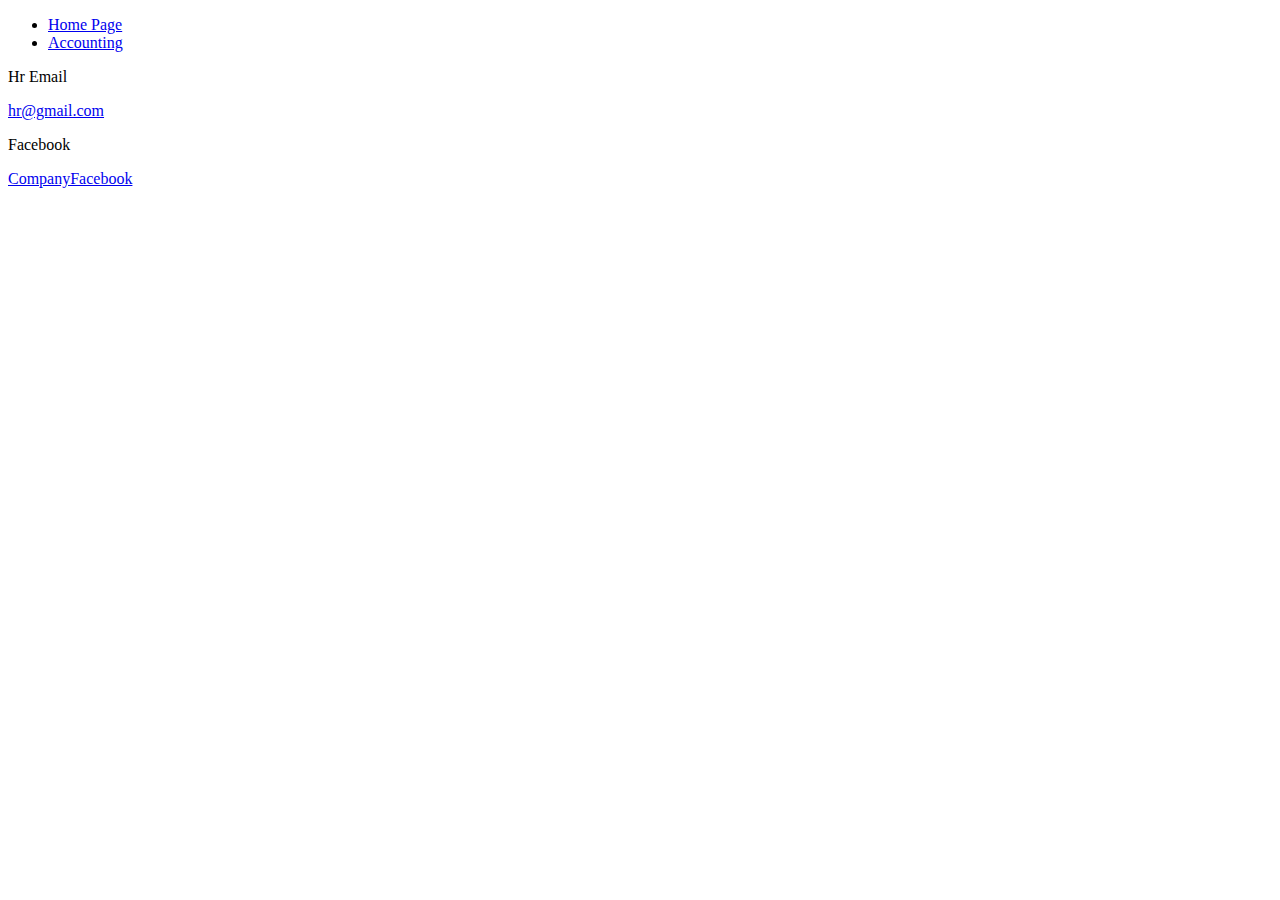
==== index.html @ 28a1975b "update" ====
<!DOCTYPE html>
<html lang="en">
<head>
    <meta charset="UTF-8">
    <meta http-equiv="X-UA-Compatible" content="IE=edge">
    <meta name="viewport" content="width=device-width, initial-scale=1.0">
    <title>Document</title>
</head>
<body>
    
<header>
<div class="navbar">
       <ul class="pageLink">
           <li> <a href="/index.html"    > Home Page </a> </li>
           <li> <a href="/accounting.html"  >  Accounting  </a> </li>
       </ul>
</div>

</header>

<main>


               











</main>

<footer>
    <p> Hr Email   </p>
    <p><a href=" hr@gmail.com "> hr@gmail.com </a></p>
    <p> Facebook </p>
    <p><a href=" #facebook  "> CompanyFacebook </a></p>
</footer>
<script src="/Js/app.js">


</script>
</body>
</html>
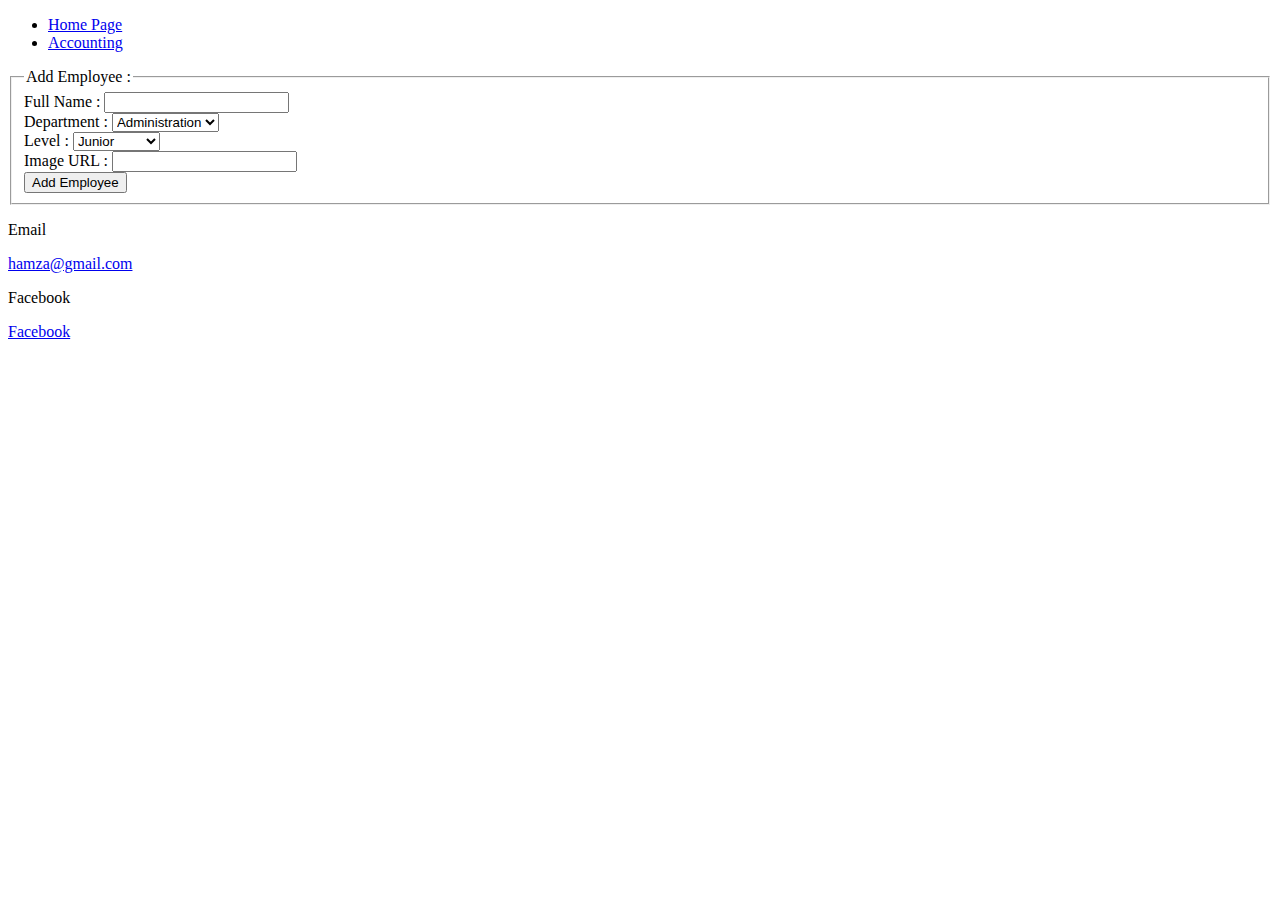
==== commit 0a20115f: "event" ====
--- a/index.html
+++ b/index.html
@@ -19,27 +19,43 @@
 </header>
 
 <main>
-
-
-               
-
-
-
-
-
-
-
-
-
-
+        <fieldset>
+            <legend>Add Employee : </legend>
+            <form id="form">
+                <label for="name" id="nameLabel">Full Name : </label>
+                <input type="text" name="name" id="name" required>
+                <br>
+                <label for="department" id="department">Department :</label>
+                <select id="department" name="department">
+                    <option value="Administration">Administration</option>
+                    <option value="Marketing">Marketing</option>
+                    <option value="Development">Development</option>
+                    <option value="Finance">Finance</option>
+                </select>
+                <br>
+                <label for="level" id="level">Level  :</label>
+                <select id="level">
+                    <option value="Junior">Junior</option>
+                    <option value="Mid-Senior">Mid-Senior</option>
+                    <option value="Senior">Senior</option>
+                </select>
+                <br>
+                <label for="image">Image URL :</label>
+                <input type="text" name="image" id="image">
+                <br>
+                <input type="submit" name="submit" id="submit" value="Add Employee">            
+            </form>
+        </fieldset>
+        <form id="showEmployee">
+        </form>
 
 </main>
 
 <footer>
-    <p> Hr Email   </p>
-    <p><a href=" hr@gmail.com "> hr@gmail.com </a></p>
+    <p> Email   </p>
+    <p><a href=" #hamza@gmail.com "> hamza@gmail.com </a></p>
     <p> Facebook </p>
-    <p><a href=" #facebook  "> CompanyFacebook </a></p>
+    <p><a href=" #facebook  "> Facebook </a></p>
 </footer>
 <script src="/Js/app.js">
 
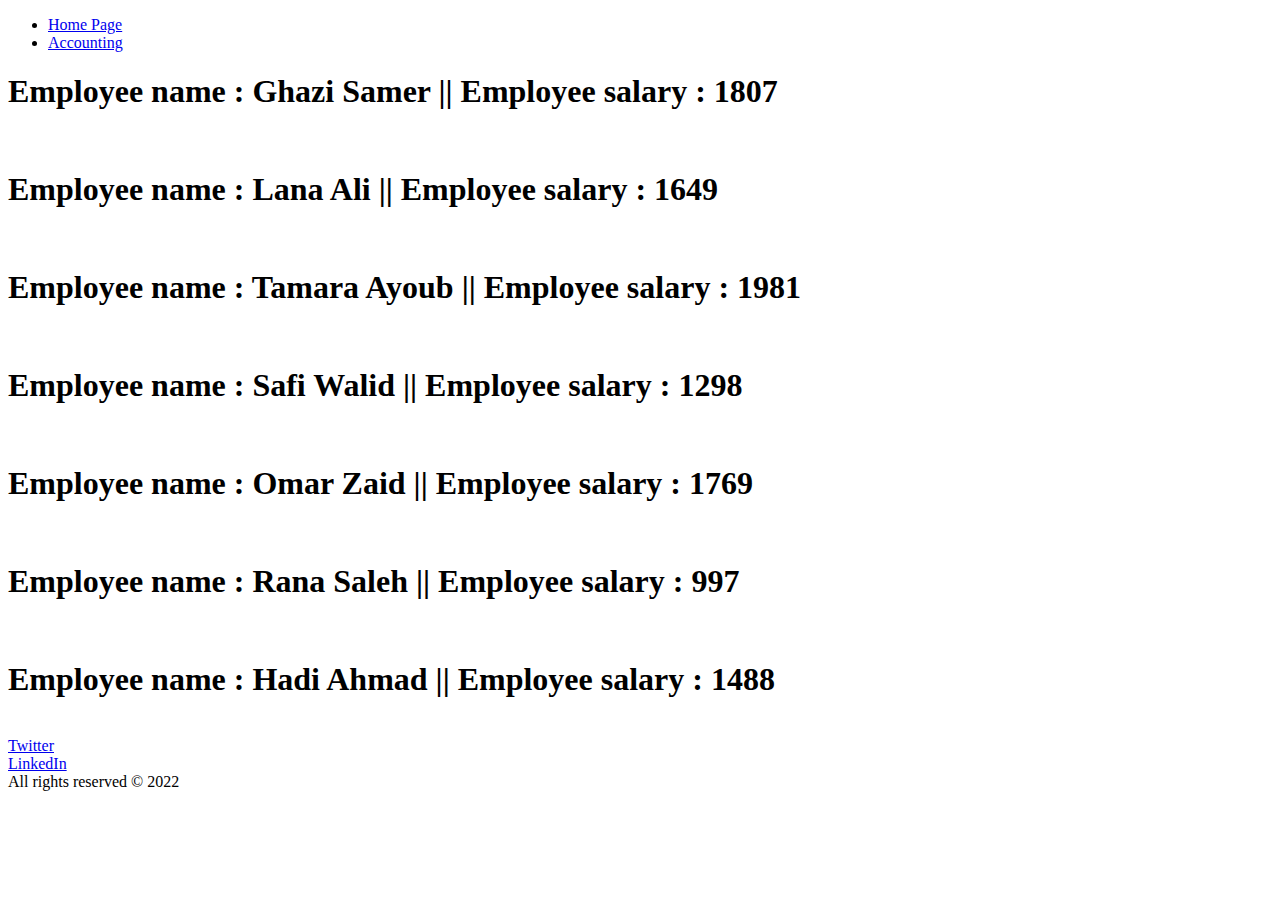
==== commit cf51da4b: "constructor" ====
--- a/index.html
+++ b/index.html
@@ -4,7 +4,7 @@
     <meta charset="UTF-8">
     <meta http-equiv="X-UA-Compatible" content="IE=edge">
     <meta name="viewport" content="width=device-width, initial-scale=1.0">
-    <title>Document</title>
+    <title> HR Management System  </title>
 </head>
 <body>
     
@@ -19,47 +19,25 @@
 </header>
 
 <main>
-        <fieldset>
-            <legend>Add Employee : </legend>
-            <form id="form">
-                <label for="name" id="nameLabel">Full Name : </label>
-                <input type="text" name="name" id="name" required>
-                <br>
-                <label for="department" id="department">Department :</label>
-                <select id="department" name="department">
-                    <option value="Administration">Administration</option>
-                    <option value="Marketing">Marketing</option>
-                    <option value="Development">Development</option>
-                    <option value="Finance">Finance</option>
-                </select>
-                <br>
-                <label for="level" id="level">Level  :</label>
-                <select id="level">
-                    <option value="Junior">Junior</option>
-                    <option value="Mid-Senior">Mid-Senior</option>
-                    <option value="Senior">Senior</option>
-                </select>
-                <br>
-                <label for="image">Image URL :</label>
-                <input type="text" name="image" id="image">
-                <br>
-                <input type="submit" name="submit" id="submit" value="Add Employee">            
-            </form>
-        </fieldset>
-        <form id="showEmployee">
-        </form>
 
+
+
+
+ <script src="/Js/app.js">  
+</script>
 </main>
 
 <footer>
-    <p> Email   </p>
-    <p><a href=" #hamza@gmail.com "> hamza@gmail.com </a></p>
-    <p> Facebook </p>
-    <p><a href=" #facebook  "> Facebook </a></p>
+    <div class="soc">
+        <a href="https://twitter.com/HamzaHazaimeh2"> Twitter </a>
+    </div>
+    <div class="soc">
+        <a href="https://www.linkedin.com/in/hamza-hazaimeh-5b0252189"> LinkedIn </a>
+    </div>   
+<div class="soc">
+    <label>All rights reserved © 2022</label>
+</div> 
 </footer>
-<script src="/Js/app.js">
 
-
-</script>
 </body>
 </html>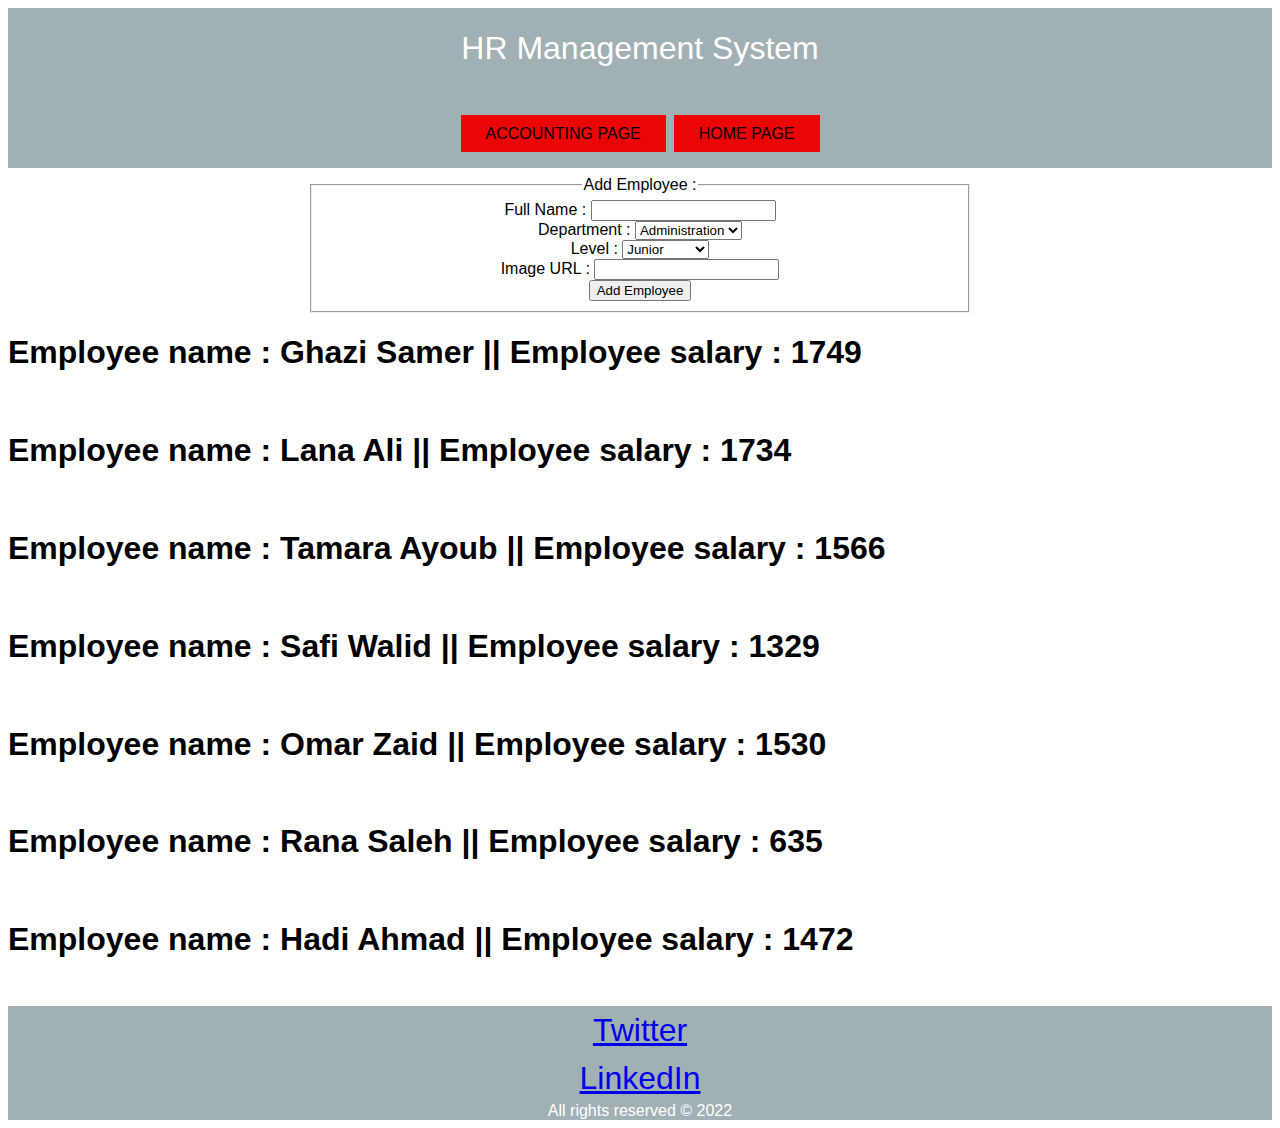
==== commit 2b1faadd: "events" ====
--- a/index.html
+++ b/index.html
@@ -4,39 +4,66 @@
     <meta charset="UTF-8">
     <meta http-equiv="X-UA-Compatible" content="IE=edge">
     <meta name="viewport" content="width=device-width, initial-scale=1.0">
-    <title> HR Management System  </title>
+    <title>Document</title>
+    <link rel="stylesheet" href="./style/index.css">
 </head>
 <body>
     
 <header>
-<div class="navbar">
-       <ul class="pageLink">
-           <li> <a href="/index.html"    > Home Page </a> </li>
-           <li> <a href="/accounting.html"  >  Accounting  </a> </li>
-       </ul>
-</div>
+    <label id="Site_Name">HR Management System</label>
+    <nav>
+        <a href="accounting.html">Accounting Page</a>
+        <a href="index.html"> Home Page </a>       
+    </nav>
 
 </header>
 
 <main>
+ 
+    <fieldset>
+        <legend>Add Employee : </legend>
+        <form id="form">
+            <label for="name" id="nameLabel">Full Name : </label>
+            <input type="text" name="name" id="name" required>
+            <br>
+            <label for="department" id="department">Department :</label>
+            <select id="department" name="department">
+                <option value="Administration">Administration</option>
+                <option value="Marketing">Marketing</option>
+                <option value="Development">Development</option>
+                <option value="Finance">Finance</option>
+            </select>
+            <br>
+            <label for="level" id="level">Level  :</label>
+            <select id="level">
+                <option value="Junior">Junior</option>
+                <option value="Mid-Senior">Mid-Senior</option>
+                <option value="Senior">Senior</option>
+            </select>
+            <br>
+            <label for="image">Image URL :</label>
+            <input type="text" name="image" id="image">
+            <br>
+            <input type="submit" name="submit" id="submit" value="Add Employee">            
+        </form>
+    </fieldset>
+    <form id="showEmployee">
+    </form>
 
 
+        <script src="/Js/app.js">
 
 
- <script src="/Js/app.js">  
-</script>
+        </script>
 </main>
 
 <footer>
-    <div class="soc">
         <a href="https://twitter.com/HamzaHazaimeh2"> Twitter </a>
-    </div>
-    <div class="soc">
+  
         <a href="https://www.linkedin.com/in/hamza-hazaimeh-5b0252189"> LinkedIn </a>
-    </div>   
-<div class="soc">
+     
     <label>All rights reserved © 2022</label>
-</div> 
+
 </footer>
 
 </body>
--- a/style/index.css
+++ b/style/index.css
@@ -0,0 +1,91 @@
+
+header{
+    background-color: #a1b0b3;
+    font-size: xx-large;
+
+    line-height: 2.5;
+    margin: auto;
+    display: block;
+    align-items: center;
+    height:fit-content;
+    justify-content: space-between;
+    text-align: center;
+}
+header nav a {
+    text-transform: uppercase;
+    font-size: 14px;
+    padding: 10px 25px;
+    font-family: 'Lato', sans-serif;
+    font-weight: 300;
+    background-color: rgb(236, 5, 5);
+    text-decoration: none;
+    color: rgb(0, 0, 0);
+    font-size:medium;
+  }
+  header nav a:hover {
+    color: #3bfd00;
+  }
+  header label{
+    font-family: 'Nunito', sans-serif;
+    color: white;
+  }
+main{
+    margin-top: 8px;
+    color: black;
+    font-family: 'Nunito', sans-serif;
+
+}
+main fieldset{
+    color: black;
+    align-items: center;
+    text-align: center;
+    width:50% ;
+    margin: auto;
+    display: block;
+    align-items: center;
+}
+
+#showEmployee{
+    display: flex;
+    text-align: center;
+    gap: 10px ;
+    justify-content:center;
+    flex-wrap: wrap;
+}
+#Show  {
+    background-color:#357C3C;
+    color: black;
+    align-items: center;
+    text-align: center;
+    width:25% ;
+    height:fit-content;
+    margin: auto;
+    display: block;
+    align-items: center;
+    border-radius: 10%;
+    font-size: small;
+    margin-top: 1%;
+    margin-bottom: 1%;
+  }
+  #Show img {
+    width: 50%;
+    border-radius: 40%;
+
+}
+footer{
+    margin-top: 8px;
+    background-color: #a1b0b3;
+    text-align: center;
+    font-family: 'Nunito', sans-serif;
+    color: white;
+}
+footer a{
+    display: block;
+    text-align: center;
+    line-height: 150%;
+    font-size:xx-large;
+  }
+  footer i{
+    color: rgb(255, 255, 255);
+  }
+ 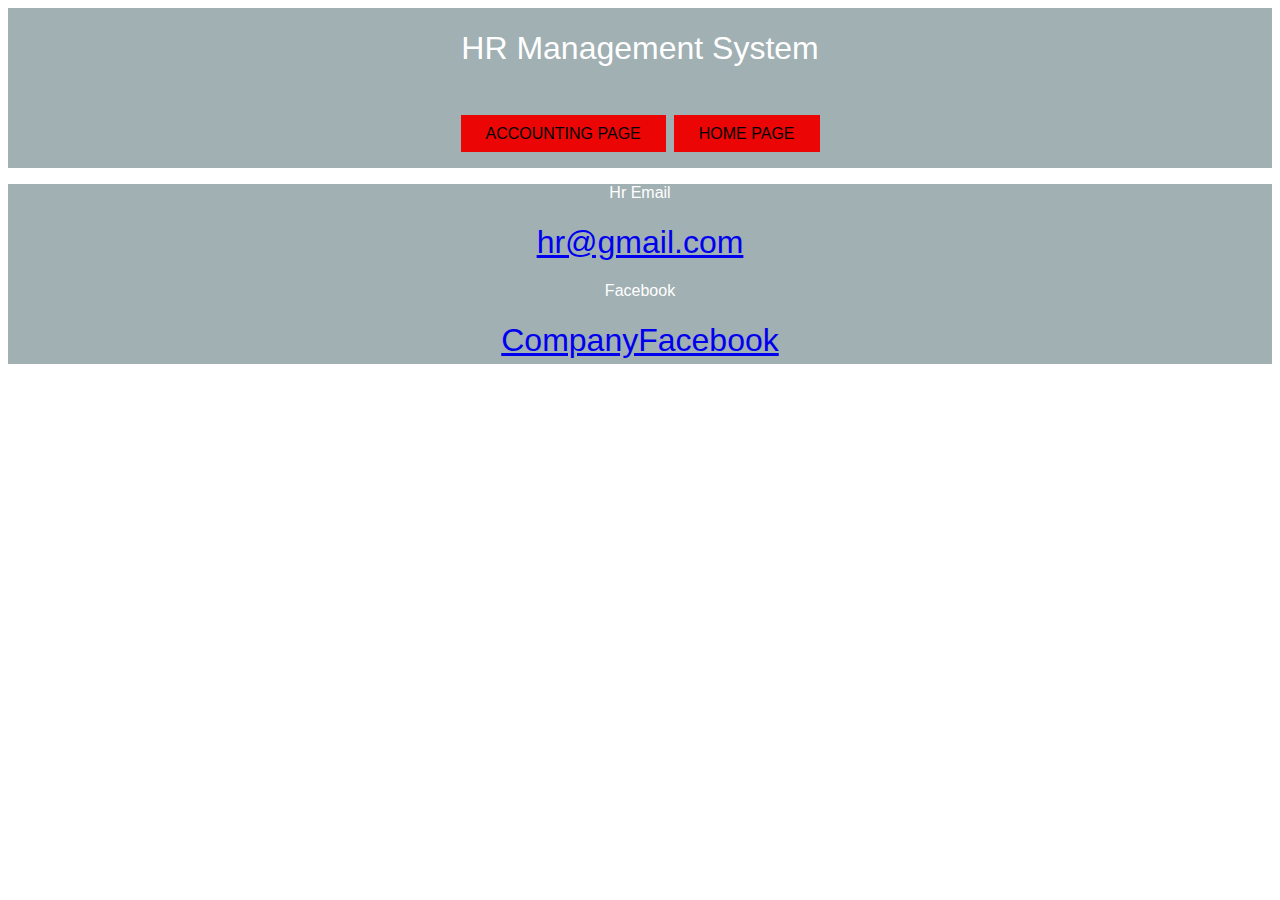
==== commit 61a78bfa: "update" ====
--- a/index.html
+++ b/index.html
@@ -19,51 +19,27 @@
 </header>
 
 <main>
- 
-    <fieldset>
-        <legend>Add Employee : </legend>
-        <form id="form">
-            <label for="name" id="nameLabel">Full Name : </label>
-            <input type="text" name="name" id="name" required>
-            <br>
-            <label for="department" id="department">Department :</label>
-            <select id="department" name="department">
-                <option value="Administration">Administration</option>
-                <option value="Marketing">Marketing</option>
-                <option value="Development">Development</option>
-                <option value="Finance">Finance</option>
-            </select>
-            <br>
-            <label for="level" id="level">Level  :</label>
-            <select id="level">
-                <option value="Junior">Junior</option>
-                <option value="Mid-Senior">Mid-Senior</option>
-                <option value="Senior">Senior</option>
-            </select>
-            <br>
-            <label for="image">Image URL :</label>
-            <input type="text" name="image" id="image">
-            <br>
-            <input type="submit" name="submit" id="submit" value="Add Employee">            
-        </form>
-    </fieldset>
-    <form id="showEmployee">
-    </form>
 
 
-        <script src="/Js/app.js">
+               
 
 
-        </script>
+
+
+
+
+
+
+
+
+
 </main>
 
 <footer>
-        <a href="https://twitter.com/HamzaHazaimeh2"> Twitter </a>
-  
-        <a href="https://www.linkedin.com/in/hamza-hazaimeh-5b0252189"> LinkedIn </a>
-     
-    <label>All rights reserved © 2022</label>
-
+    <p> Hr Email   </p>
+    <p><a href=" hr@gmail.com "> hr@gmail.com </a></p>
+    <p> Facebook </p>
+    <p><a href=" #facebook  "> CompanyFacebook </a></p>
 </footer>
 
 </body>
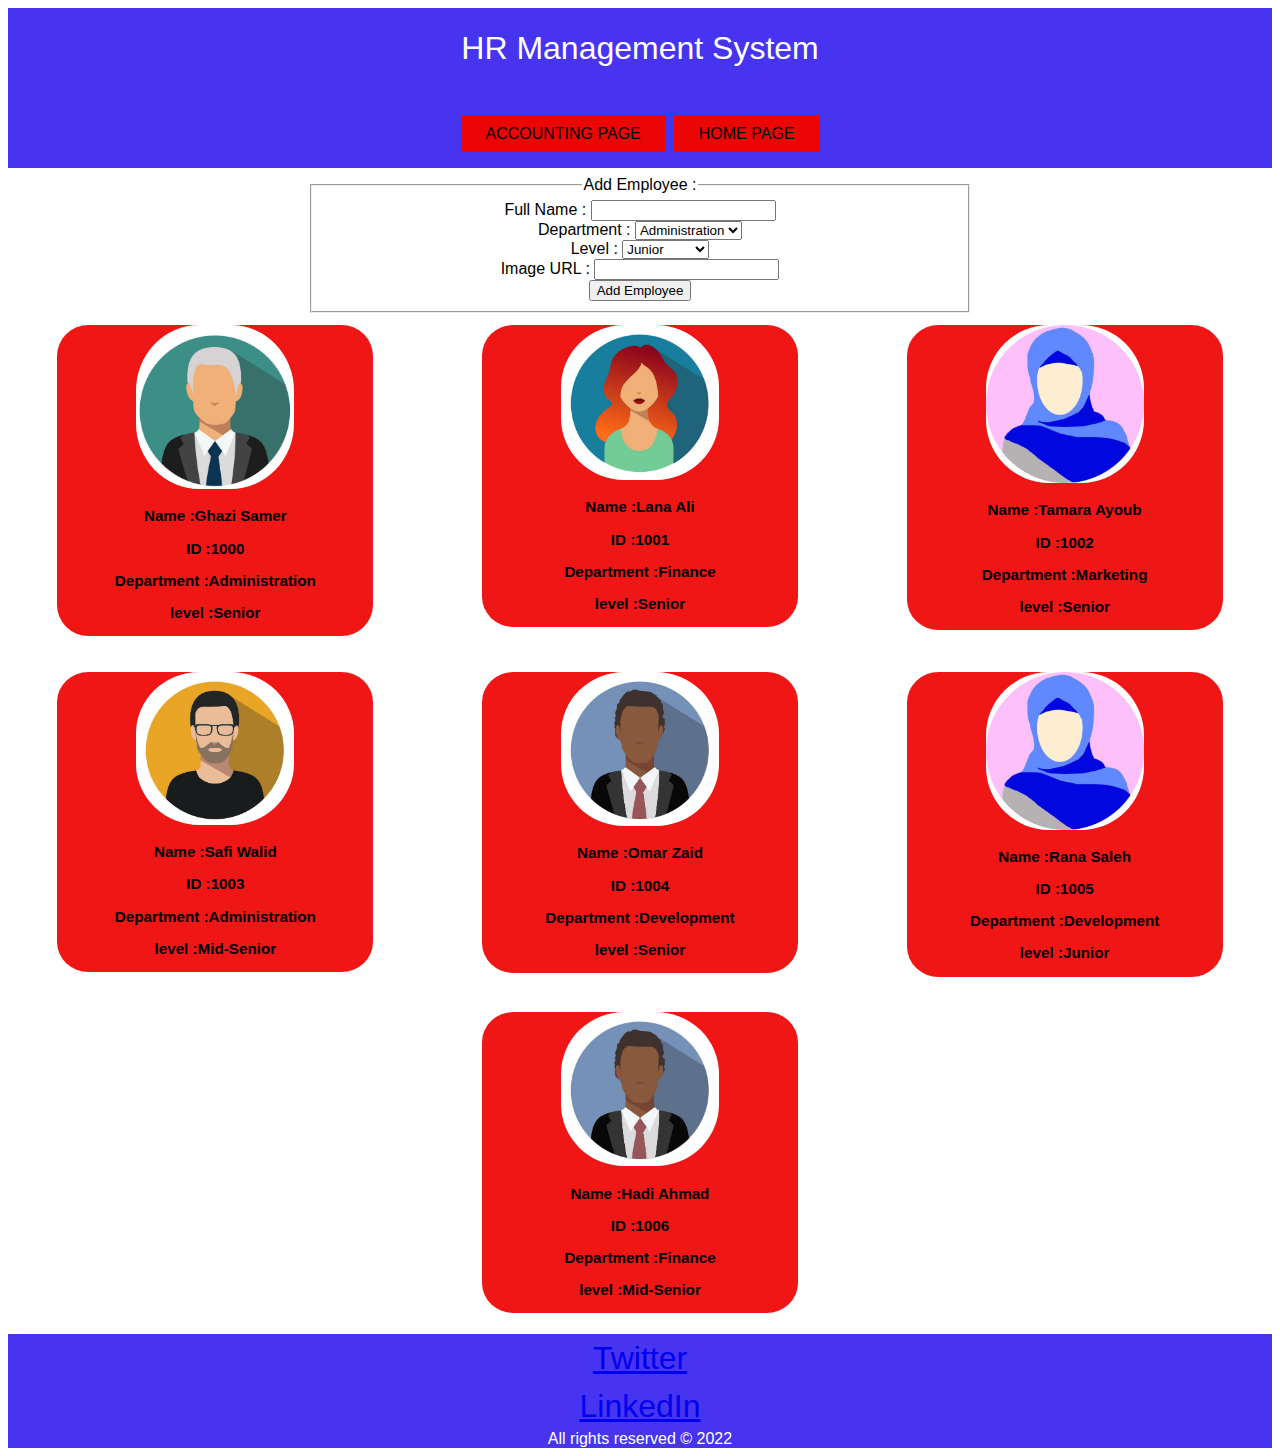
==== commit a96dfb7e: "event" ====
--- a/index.html
+++ b/index.html
@@ -25,21 +25,49 @@
 
 
 
+    
+        <fieldset>
+            <legend>Add Employee : </legend>
+            <form id="form">
+                <label for="name" id="nameLabel">Full Name : </label>
+                <input type="text" name="name" id="name" required>
+                <br>
+                <label for="department" id="department">Department :</label>
+                <select id="department" name="department">
+                    <option value="Administration">Administration</option>
+                    <option value="Marketing">Marketing</option>
+                    <option value="Development">Development</option>
+                    <option value="Finance">Finance</option>
+                </select>
+                <br>
+                <label for="level" id="level">Level  :</label>
+                <select id="level">
+                    <option value="Junior">Junior</option>
+                    <option value="Mid-Senior">Mid-Senior</option>
+                    <option value="Senior">Senior</option>
+                </select>
+                <br>
+                <label for="image">Image URL :</label>
+                <input type="text" name="image" id="image">
+                <br>
+                <input type="submit" name="submit" id="submit" value="Add Employee">            
+            </form>
+        </fieldset>
+        <form id="showEmployee">
+        </form>
+     
 
-
-
-
-
-
+<script src="/Js/app.js" ></script>
 
 
 </main>
 
 <footer>
-    <p> Hr Email   </p>
-    <p><a href=" hr@gmail.com "> hr@gmail.com </a></p>
-    <p> Facebook </p>
-    <p><a href=" #facebook  "> CompanyFacebook </a></p>
+    <a href="https://twitter.com/HamzaHazaimeh2"> Twitter </a>
+
+    <a href="https://www.linkedin.com/in/hamza-hazaimeh-5b0252189"> LinkedIn </a>
+
+   <label>All rights reserved © 2022</label>
 </footer>
 
 </body>
--- a/style/index.css
+++ b/style/index.css
@@ -1,6 +1,6 @@
 
 header{
-    background-color: #a1b0b3;
+    background-color: #4734f0;
     font-size: xx-large;
 
     line-height: 2.5;
@@ -53,7 +53,7 @@
     flex-wrap: wrap;
 }
 #Show  {
-    background-color:#357C3C;
+    background-color:#f01616;
     color: black;
     align-items: center;
     text-align: center;
@@ -74,7 +74,7 @@
 }
 footer{
     margin-top: 8px;
-    background-color: #a1b0b3;
+    background-color: #4734f0;
     text-align: center;
     font-family: 'Nunito', sans-serif;
     color: white;
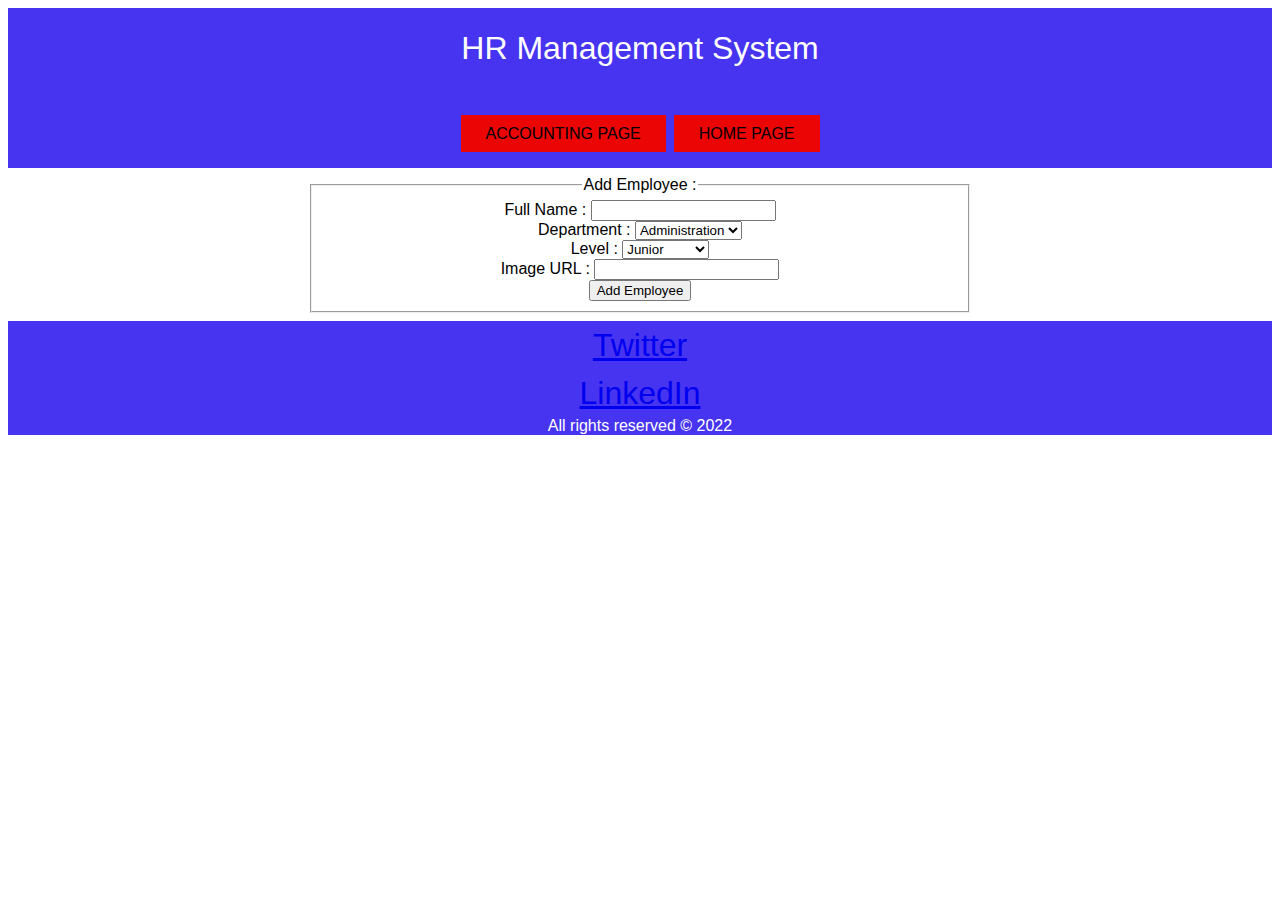
==== commit b822ba30: "new" ====
--- a/index.html
+++ b/index.html
@@ -1,4 +1,4 @@
-<!DOCTYPE html>
+﻿<!DOCTYPE html>
 <html lang="en">
 <head>
     <meta charset="UTF-8">
@@ -20,12 +20,6 @@
 
 <main>
 
-
-               
-
-
-
-    
         <fieldset>
             <legend>Add Employee : </legend>
             <form id="form">
@@ -57,7 +51,7 @@
         </form>
      
 
-<script src="/Js/app.js" ></script>
+<script src="/Js/appedit.js" ></script>
 
 
 </main>
